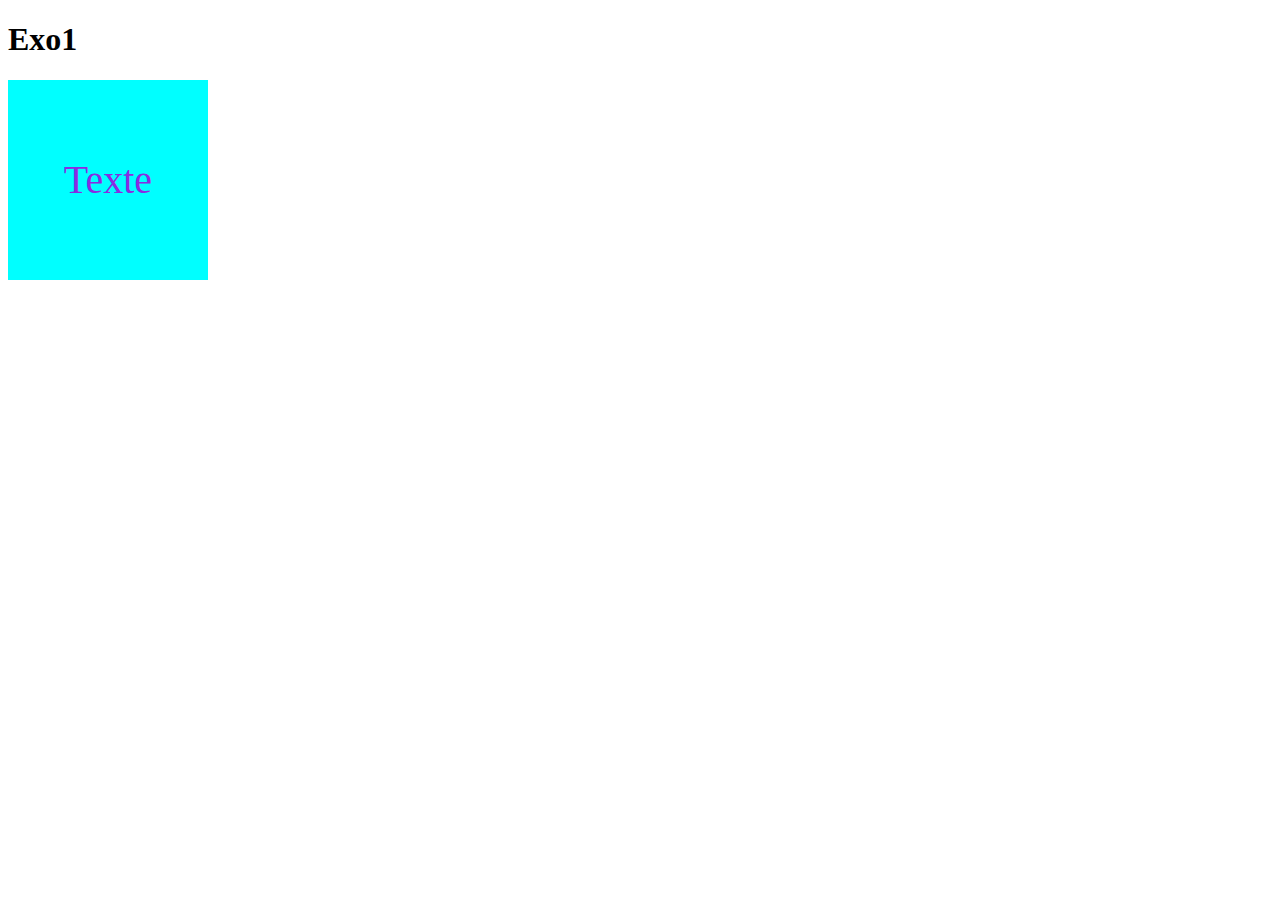
==== Exo_1/index.html @ 47b762b6 "first commit" ====
<!DOCTYPE html>
<html lang="en">
<head>
    <meta charset="UTF-8">
    <meta name="viewport" content="width=device-width, initial-scale=1.0">
    <link rel="stylesheet" href="css/style.css">
    <title>Document</title>
</head>
<body>
    <h1>Exo1</h1>
    <div class="carre">Texte</div>
    <script src="js/main.js"></script>
    
</body>
</html>
---- Exo_1/css/style.css ----
.carre{
    display: flex;
    justify-content: center;
    align-items: center;
    font-size: 40px;
    color: blueviolet;
    width: 200px;
    height: 200px;
    background-color: aqua;
    font-family: 'Times New Roman';
}
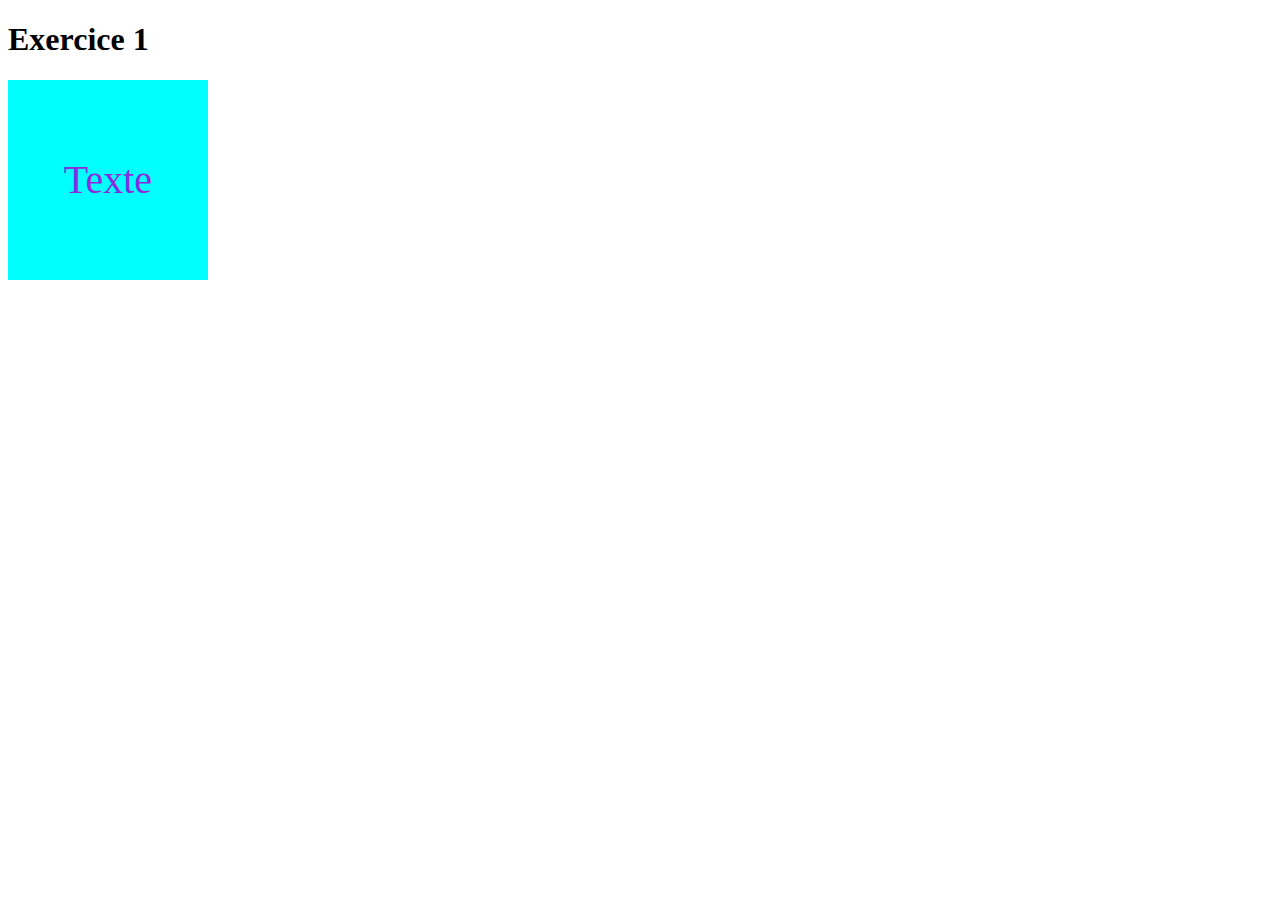
==== commit 08e50cb0: "Exos 1-3" ====
--- a/Exo_1/index.html
+++ b/Exo_1/index.html
@@ -7,7 +7,7 @@
     <title>Document</title>
 </head>
 <body>
-    <h1>Exo1</h1>
+    <h1>Exercice 1</h1>
     <div class="carre">Texte</div>
     <script src="js/main.js"></script>
     
